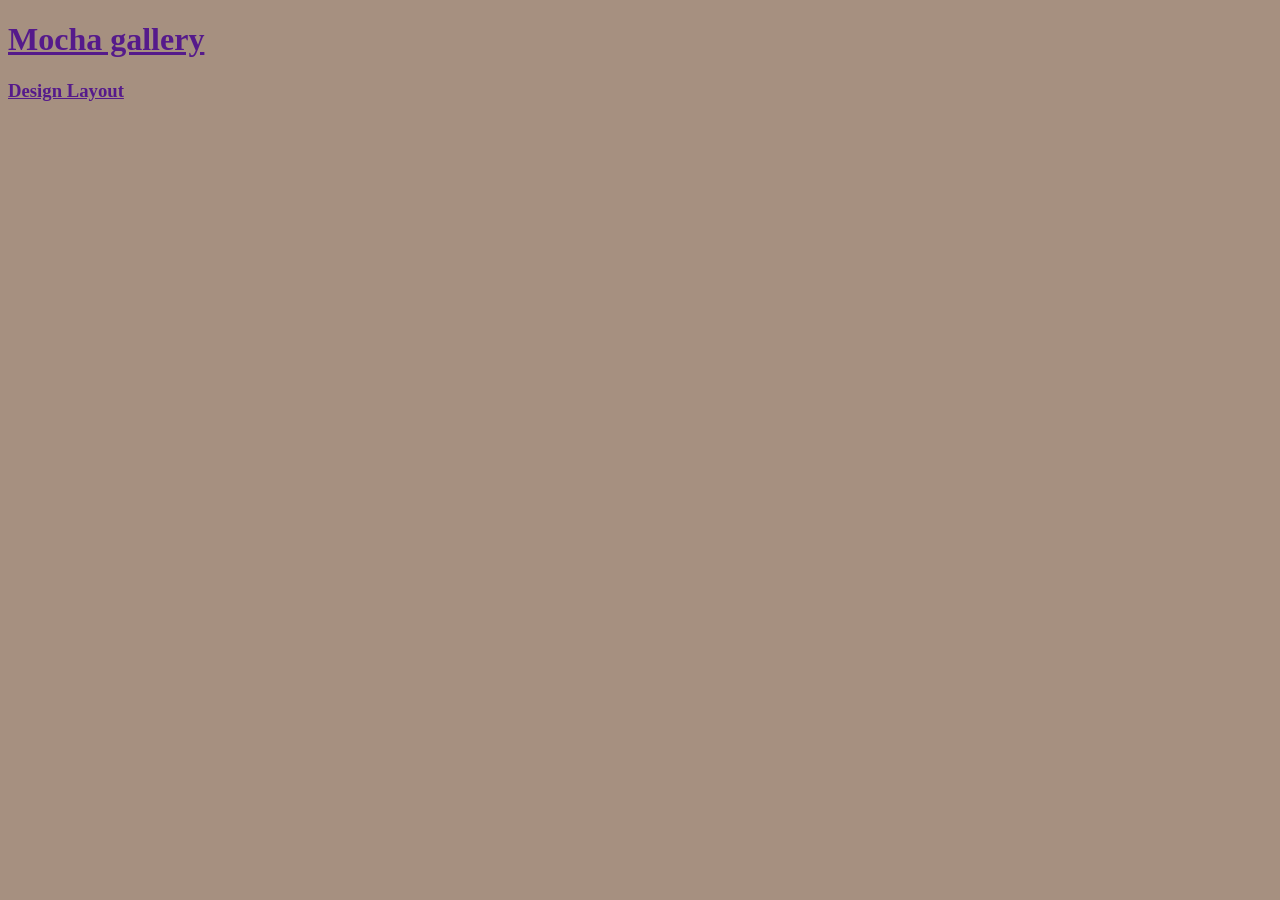
==== Design.html @ 264210cf "feat: added hover effect on card div and nav bar" ====
<!doctype html>
<html lang="en">
  <head>
    <meta charset="UTF-8" />
    <meta name="viewport" content="width=device-width, initial-scale=1.0" />
    <title>Design</title>
    <link rel="stylesheet" href="./design.css" type="text/css" />
  </head>
  <body>
    <header>
      <a href="">
        <h1>Mocha gallery</h1>
        <h3>Design Layout</h3>
      </a>
    </header>
  </body>
</html>
---- design.css ----
body {
    background-color:#a69080 ;
}
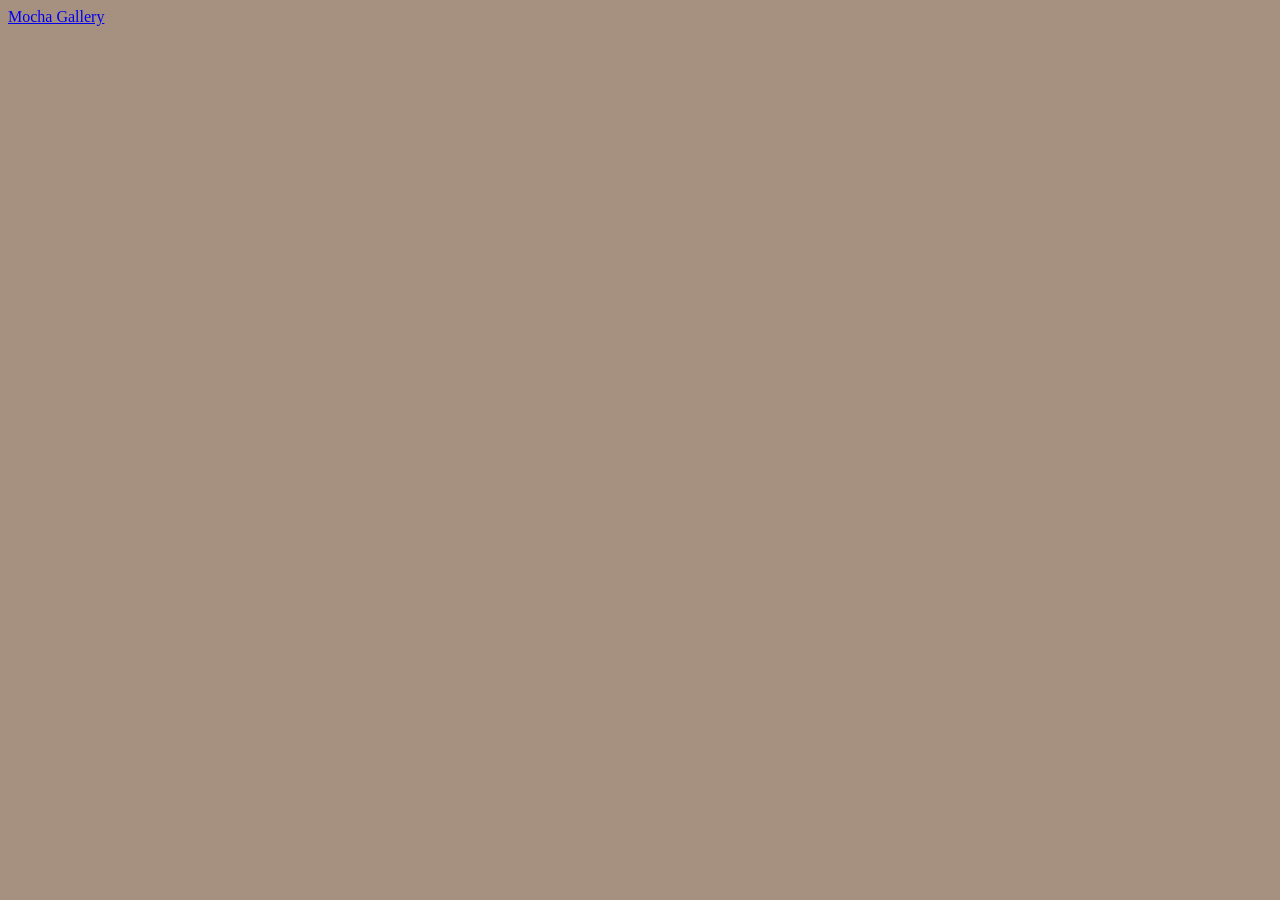
==== commit 06fcf9ab: ""commit"" ====
--- a/Design.html
+++ b/Design.html
@@ -1,17 +1,12 @@
-<!doctype html>
-<html lang="en">
-  <head>
-    <meta charset="UTF-8" />
-    <meta name="viewport" content="width=device-width, initial-scale=1.0" />
-    <title>Design</title>
-    <link rel="stylesheet" href="./design.css" type="text/css" />
-  </head>
-  <body>
-    <header>
-      <a href="">
-        <h1>Mocha gallery</h1>
-        <h3>Design Layout</h3>
-      </a>
-    </header>
-  </body>
-</html>
+<!doctype html>
+<html lang="en">
+  <head>
+    <meta charset="UTF-8" />
+    <meta name="viewport" content="width=device-width, initial-scale=1.0" />
+    <title>Design</title>
+    <link rel="stylesheet" href="./design.css" type="text/css" />
+  </head>
+  <body>
+    <a href="index.html">Mocha Gallery</a>
+  </body>
+</html>
--- a/design.css
+++ b/design.css
@@ -1,3 +1,3 @@
-body {
-    background-color:#a69080 ;
-}
+body {
+    background-color:#a69080 ;
+}
